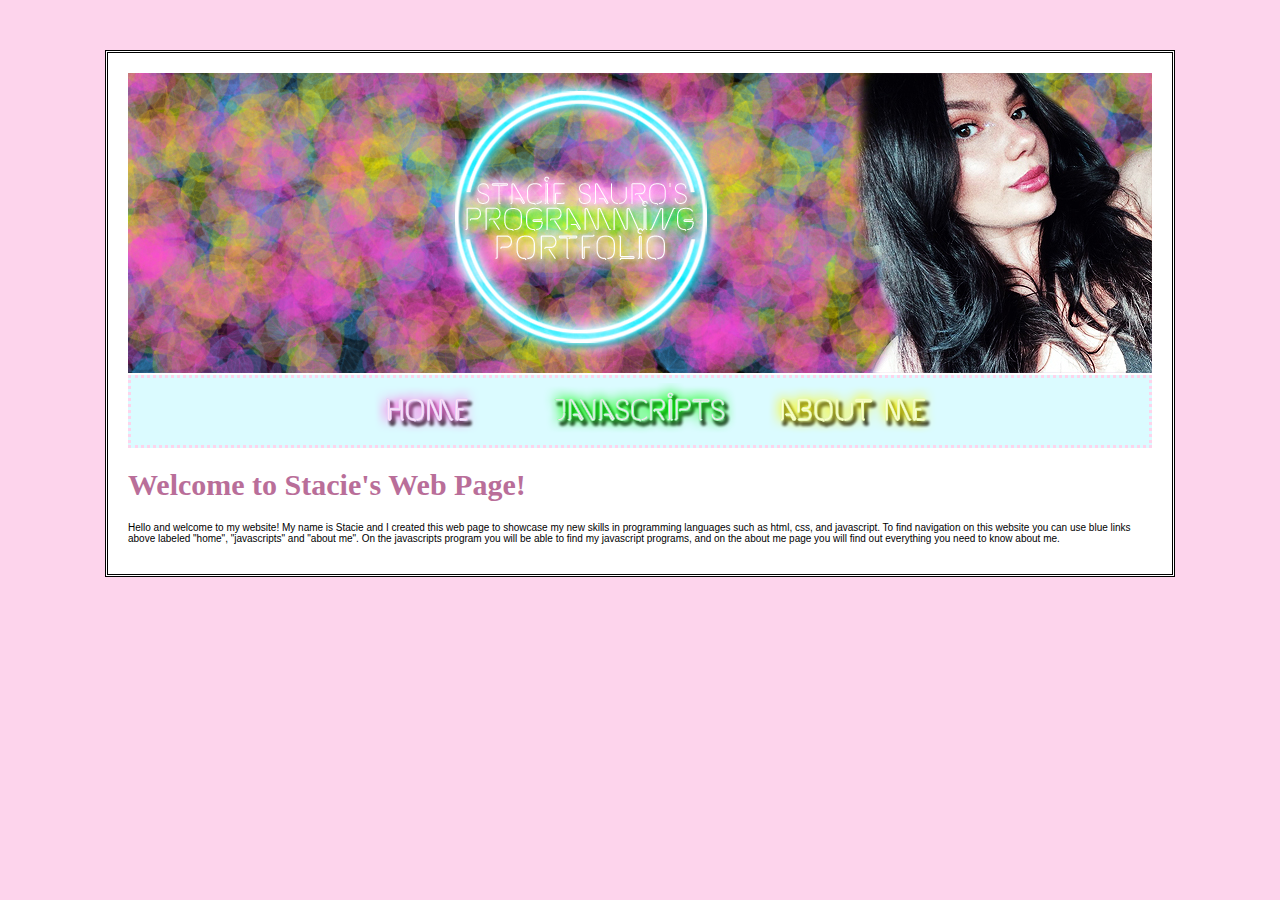
==== index.html @ 5524faea "Update index.html" ====
<!DOCTYPE html>
<html>
    <head>
        <meta charset="uft-8">
        <title>Stacie's Web Page</title>
      </head>
    <style>
        body{
            background-color:#fdd4ec;
            font-family:Arial;
            font-size:10px;
            color:0e0e0e;}
            
         .content{
             margin:0 auto;
             width:1024px;
             background-color:#ffffff;
             margin-top:50px;
             padding:20px;
             border:3px double;}
      
                
        .header{
            font-family:verdana;
            font-size:15px;
            color:#b96e99;}
        
        a:link, a:active, a:visited{
color: #fdd4ec; text-decoration:none}
a:hover{
color:#bebebe;
}
        .border{
            background-color:#dbfbff;
            width:auto;
            padding:5px;
            border-style:dotted;
            color:#fdd4ec;{
            
      
             
    </style>
      <body><div class="content">
      <img src="myBanner.jpg"><br>
<div class="border">
    <center><a href="index.html"><img src="home.png"></a> <a href="javascripts.html"><img src="javascripts.png"></a> <a href="about.html"><img src="about.png"></a>
    </center></div> <div class="header"> <h1>Welcome to Stacie's Web Page!</h1></div>
          <p>Hello and welcome to my website! My name is Stacie and I created this web page to showcase my new skills in programming languages such as html, css, and javascript.
          To find navigation on this website you can use blue links above labeled "home", "javascripts" and "about me". On the javascripts program you will be able to find my
          javascript programs, and on the about me page you will find out everything you need to know about me.</p></div>
      </body>
</html>
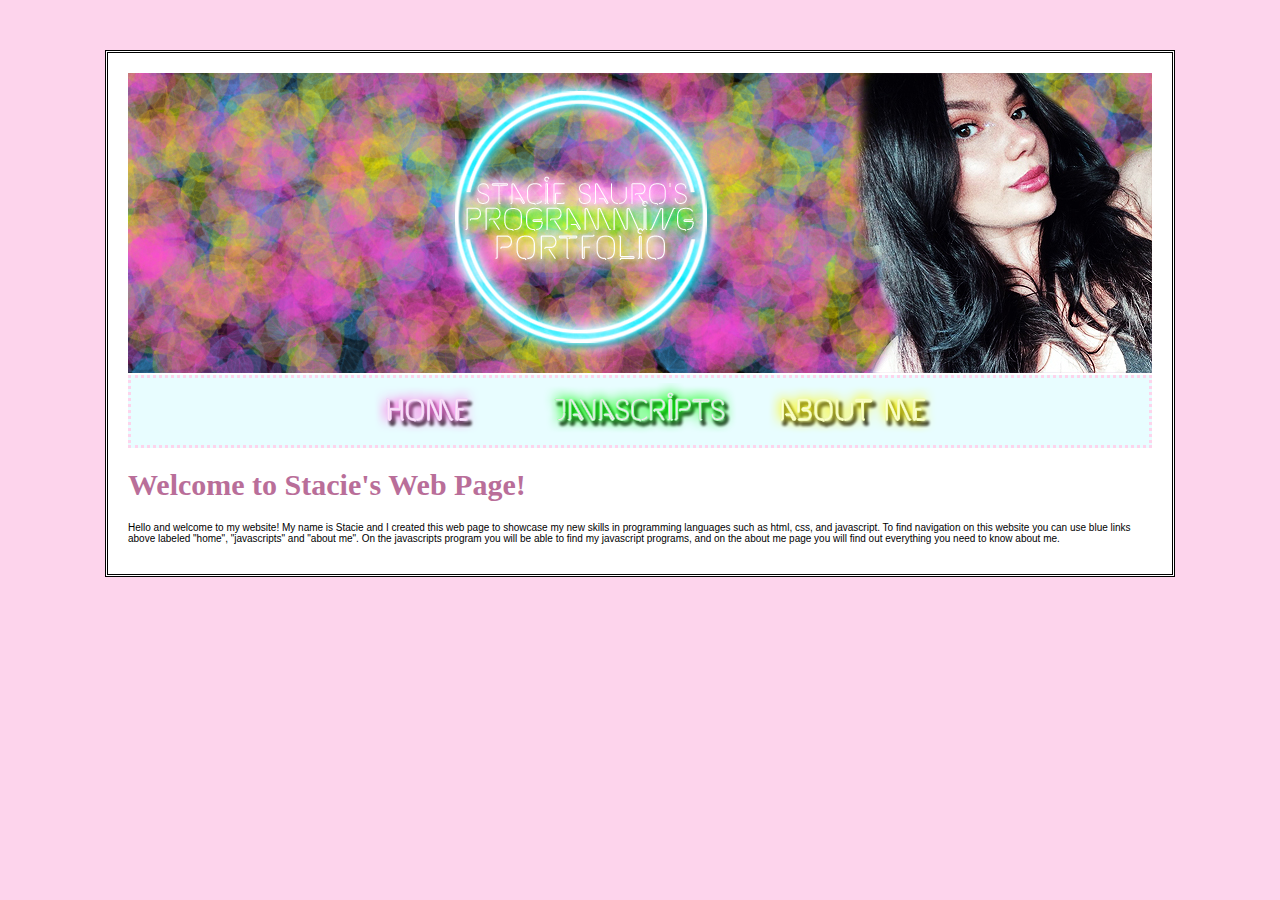
==== commit ae952037: "Update index.html" ====
--- a/index.html
+++ b/index.html
@@ -31,7 +31,7 @@
 color:#bebebe;
 }
         .border{
-            background-color:#dbfbff;
+            background-color:#e8fdff;
             width:auto;
             padding:5px;
             border-style:dotted;
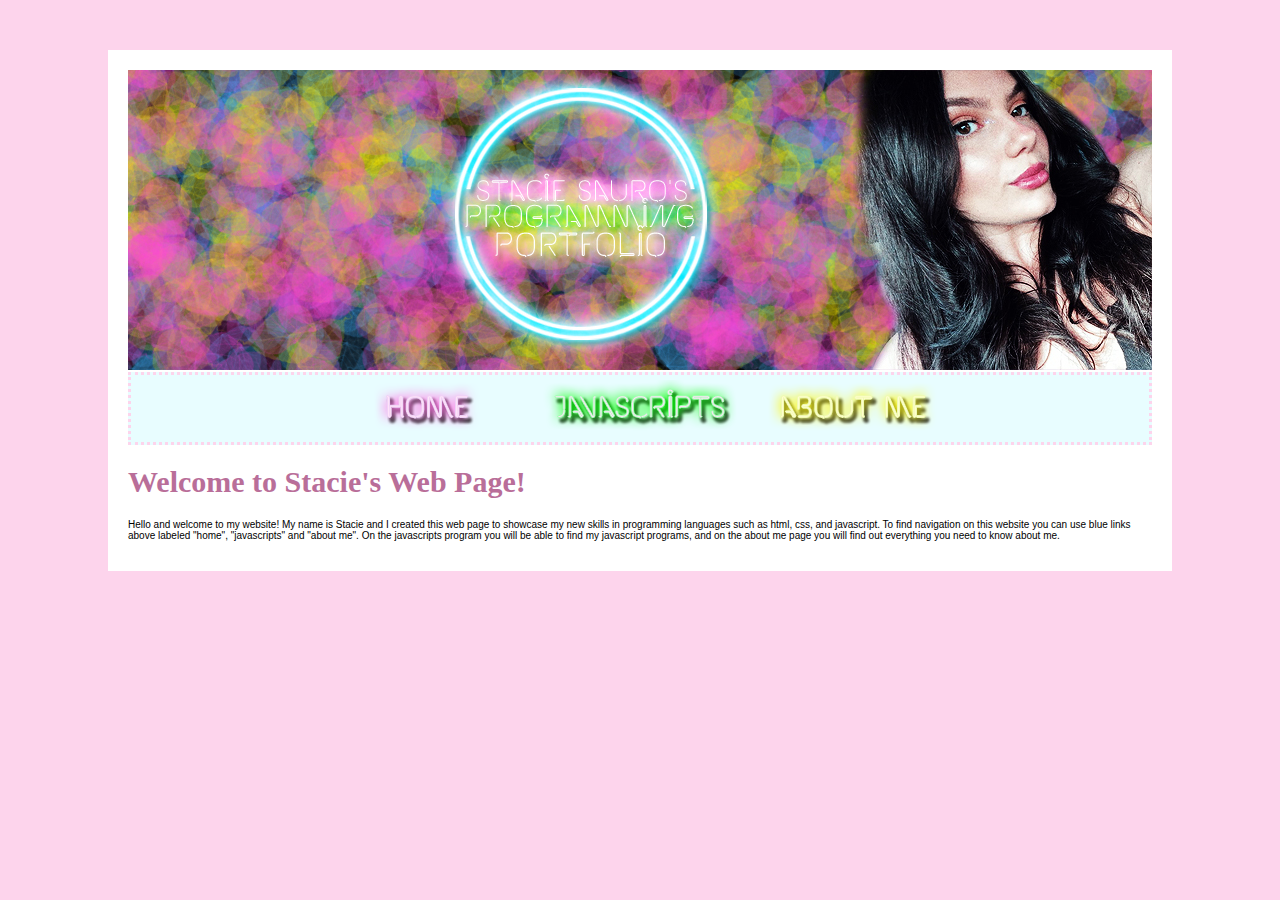
==== commit df183427: "Update index.html" ====
--- a/index.html
+++ b/index.html
@@ -17,7 +17,7 @@
              background-color:#ffffff;
              margin-top:50px;
              padding:20px;
-             border:3px double;}
+             border:3px double color#fdd4ec;}
       
                 
         .header{
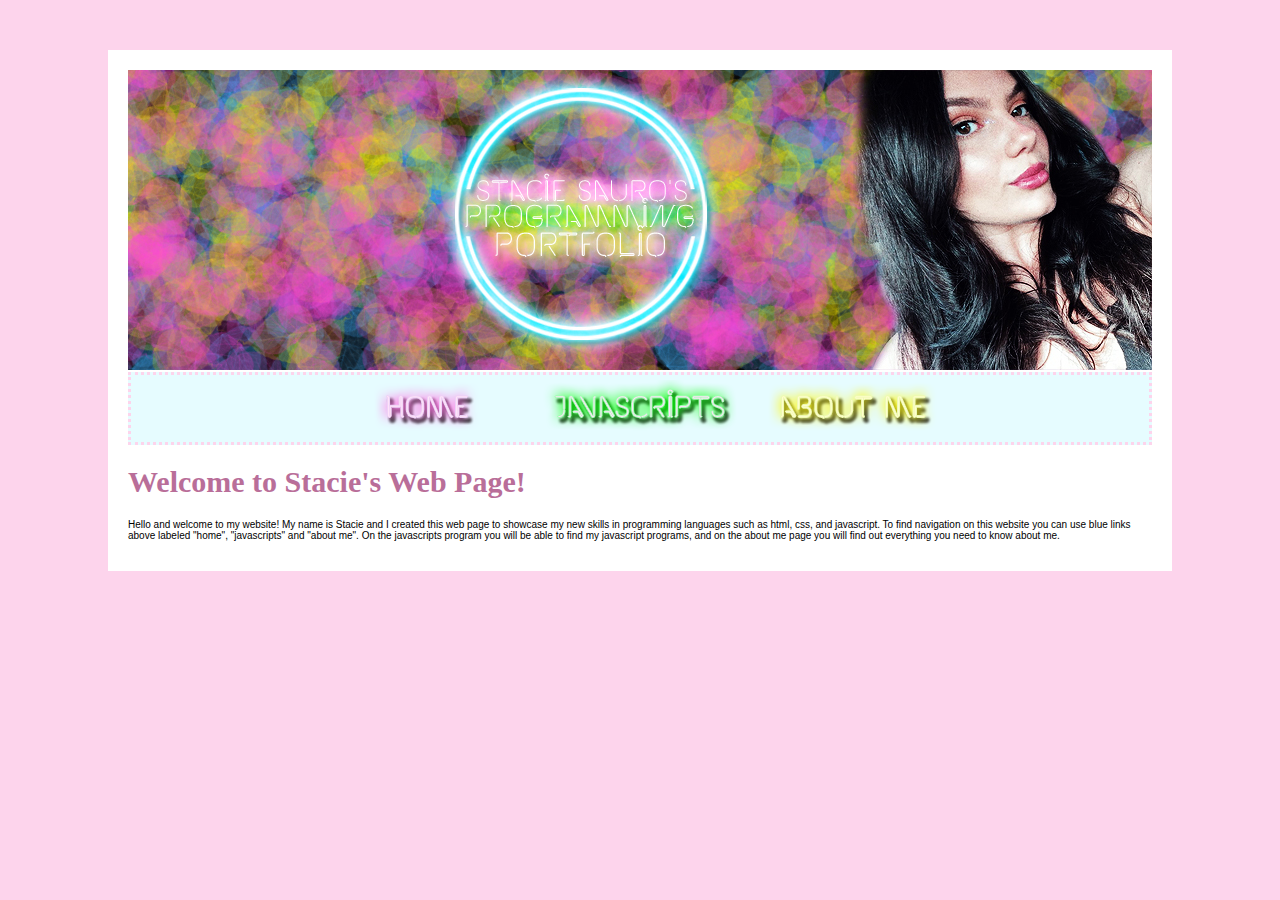
==== commit 9f3f3db7: "Update index.html" ====
--- a/index.html
+++ b/index.html
@@ -17,7 +17,7 @@
              background-color:#ffffff;
              margin-top:50px;
              padding:20px;
-             border:3px double color#fdd4ec;}
+             border:3px double {color:#fdd4ec};}
       
                 
         .header{
@@ -31,7 +31,7 @@
 color:#bebebe;
 }
         .border{
-            background-color:#e8fdff;
+            background-color:#e6fcff;
             width:auto;
             padding:5px;
             border-style:dotted;
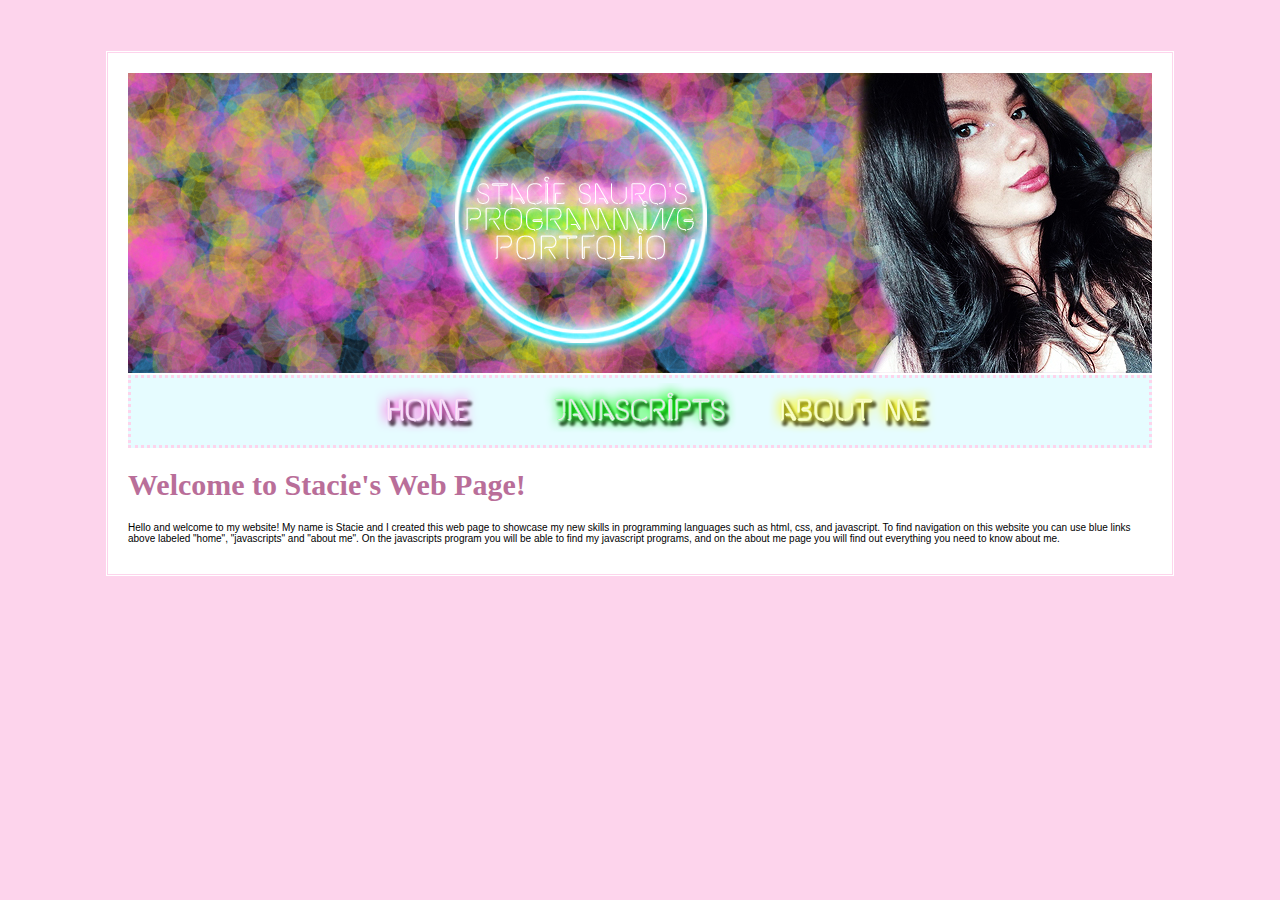
==== commit aa755892: "Update index.html" ====
--- a/index.html
+++ b/index.html
@@ -17,7 +17,7 @@
              background-color:#ffffff;
              margin-top:50px;
              padding:20px;
-             border:3px double {color:#fdd4ec};}
+             border:#fdd4ec 3px double;}
       
                 
         .header{
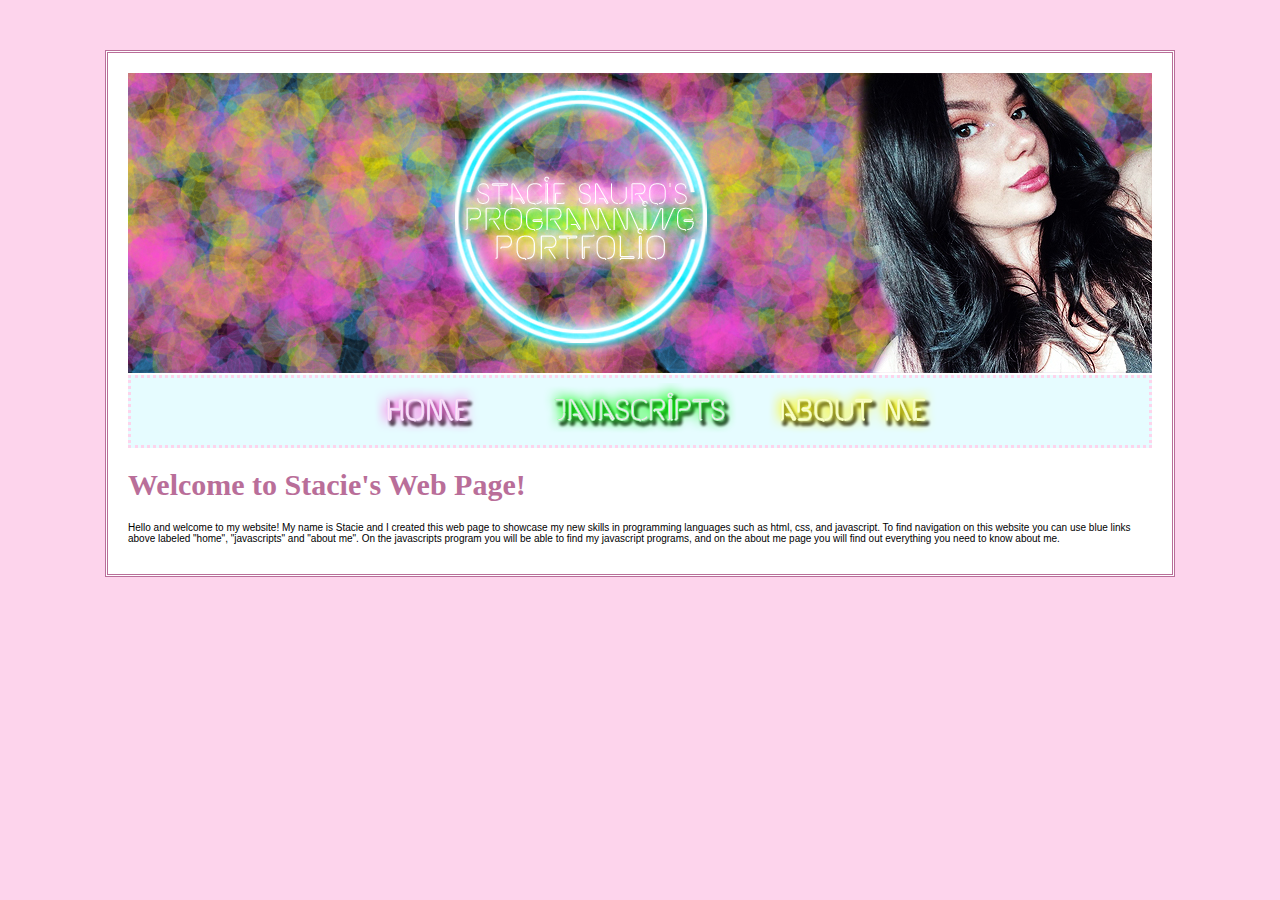
==== commit 4ef13084: "Update index.html" ====
--- a/index.html
+++ b/index.html
@@ -17,7 +17,7 @@
              background-color:#ffffff;
              margin-top:50px;
              padding:20px;
-             border:#fdd4ec 3px double;}
+             border:#b96e99 3px double;}
       
                 
         .header{
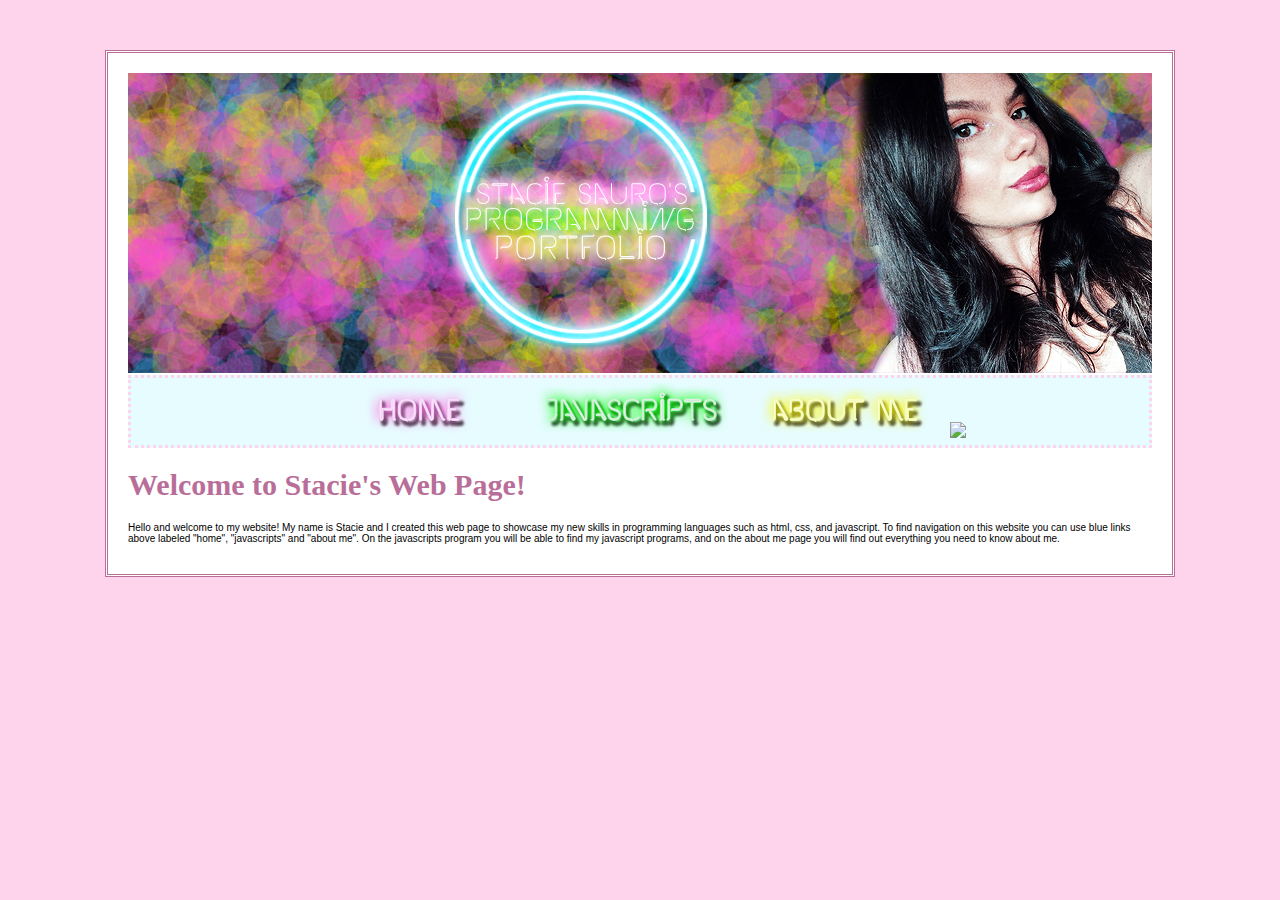
==== commit 12dcda51: "Update index.html" ====
--- a/index.html
+++ b/index.html
@@ -3,47 +3,14 @@
     <head>
         <meta charset="uft-8">
         <title>Stacie's Web Page</title>
+        
+        <link rel="stylesheet" href="style.css">
       </head>
-    <style>
-        body{
-            background-color:#fdd4ec;
-            font-family:Arial;
-            font-size:10px;
-            color:0e0e0e;}
-            
-         .content{
-             margin:0 auto;
-             width:1024px;
-             background-color:#ffffff;
-             margin-top:50px;
-             padding:20px;
-             border:#b96e99 3px double;}
-      
-                
-        .header{
-            font-family:verdana;
-            font-size:15px;
-            color:#b96e99;}
-        
-        a:link, a:active, a:visited{
-color: #fdd4ec; text-decoration:none}
-a:hover{
-color:#bebebe;
-}
-        .border{
-            background-color:#e6fcff;
-            width:auto;
-            padding:5px;
-            border-style:dotted;
-            color:#fdd4ec;{
-            
-      
-             
-    </style>
+
       <body><div class="content">
       <img src="myBanner.jpg"><br>
 <div class="border">
-    <center><a href="index.html"><img src="home.png"></a> <a href="javascripts.html"><img src="javascripts.png"></a> <a href="about.html"><img src="about.png"></a>
+    <center><a href="index.html"><img src="home.png"></a> <a href="javascripts.html"><img src="javascripts.png"></a> <a href="about.html"><img src="about.png"></a><a href="final project.html"><img src="finalproject.png"></a>
     </center></div> <div class="header"> <h1>Welcome to Stacie's Web Page!</h1></div>
           <p>Hello and welcome to my website! My name is Stacie and I created this web page to showcase my new skills in programming languages such as html, css, and javascript.
           To find navigation on this website you can use blue links above labeled "home", "javascripts" and "about me". On the javascripts program you will be able to find my
--- a/style.css
+++ b/style.css
@@ -0,0 +1,54 @@
+ /*----------scrollbar---------*/
+
+      ::-webkit-scrollbar {
+            background-color: #ffffff;
+            height:8px;
+            width:5px
+            }
+ 
+      ::-webkit-scrollbar-thumb:vertical {
+            background-color:#b96e99;
+            height:50px
+            }
+ 
+      ::-webkit-scrollbar-thumb:horizontal {
+            background-color:#ffffff;
+            height:8px!important
+             }
+
+
+        body{
+            background-color:#fdd4ec;
+            font-family:Arial;
+            font-size:10px;
+            color:0e0e0e;}
+
+/*----------content---------*/   
+
+         .content{
+             margin:0 auto;
+             width:1024px;
+             background-color:#ffffff;
+             margin-top:50px;
+             padding:20px;
+             border:#b96e99 3px double;}
+      
+                
+        .header{
+            font-family:verdana;
+            font-size:15px;
+            color:#b96e99;}
+        
+        a:link, a:active, a:visited{
+            color: #fdd4ec; text-decoration:none}
+            a:hover{
+            color:#bebebe;
+             }
+
+        .border{
+            background-color:#e6fcff;
+            width:auto;
+            padding:5px;
+            border-style:dotted;
+            color:#fdd4ec;{
+           
